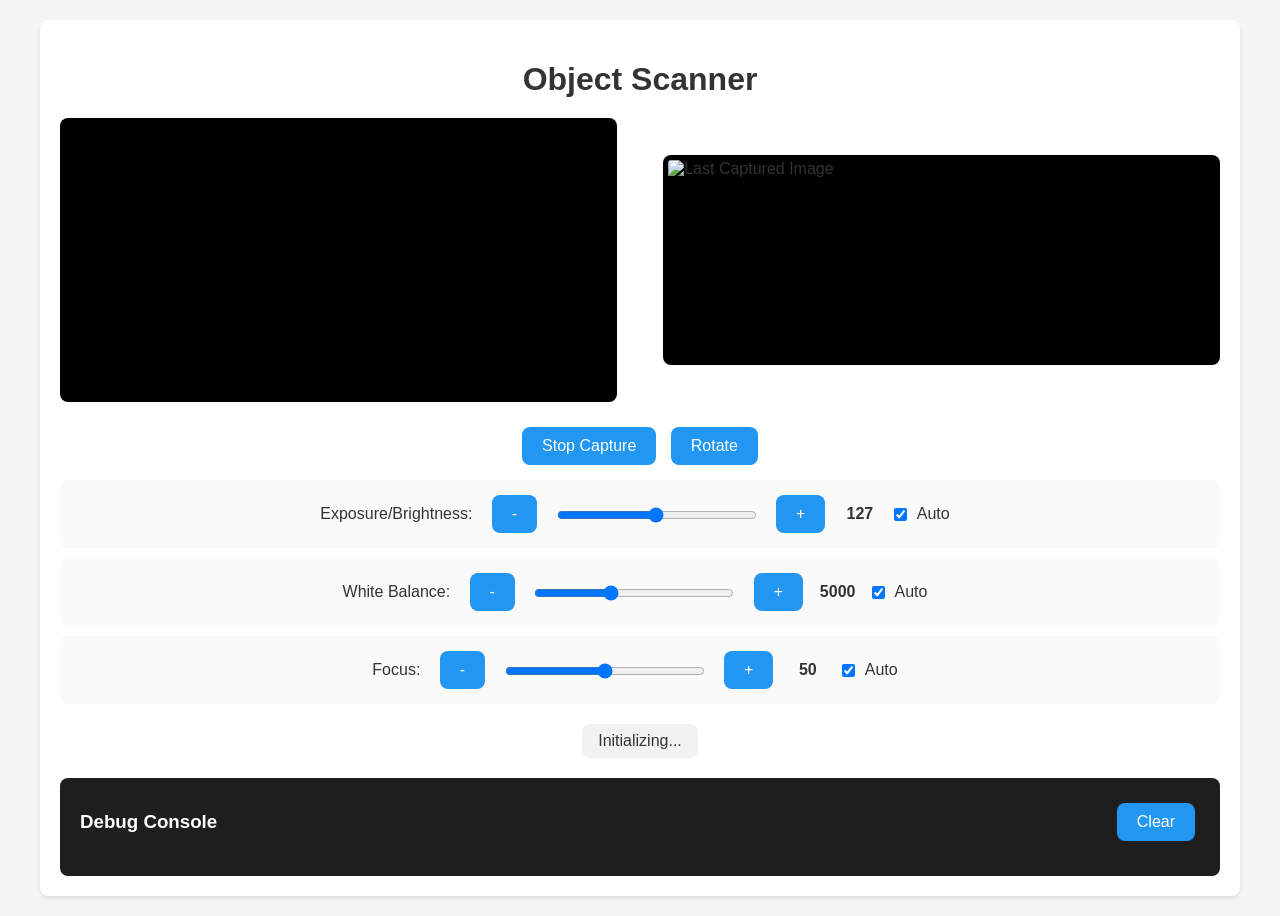
==== index.html @ 4baa54cd "Convert to pure JavaScript single-file application - Remove Flask backend (app.py, requirements.txt)" ====
<!DOCTYPE html>
<html lang="en">
<head>
    <meta charset="UTF-8">
    <meta name="viewport" content="width=device-width, initial-scale=1.0">
    <title>Object Scanner</title>
    <style>
        :root {
            --primary-color: #2196F3;
            --success-color: #4CAF50;
            --warning-color: #FF9800;
            --error-color: #F44336;
            --background-color: #f5f5f5;
            --card-background: #ffffff;
            --text-color: #333333;
            --border-radius: 8px;
            --spacing: 20px;
            --transition: all 0.3s ease;
        }

        * {
            box-sizing: border-box;
        }

        body {
            font-family: 'Segoe UI', Tahoma, Geneva, Verdana, sans-serif;
            margin: 0;
            padding: var(--spacing);
            background-color: var(--background-color);
            color: var(--text-color);
            transition: var(--transition);
        }

        .status-container {
            max-width: 1200px;
            margin: 0 auto;
            padding: var(--spacing);
            background: var(--card-background);
            border-radius: var(--border-radius);
            box-shadow: 0 2px 4px rgba(0,0,0,0.1);
        }

        h1 {
            text-align: center;
            color: var(--text-color);
            margin-bottom: var(--spacing);
        }

        .preview-container {
            display: flex;
            flex-direction: row;
            justify-content: space-between;
            align-items: center;
            margin-bottom: var(--spacing);
            gap: 2%;
        }

        .preview-box {
            width: 48%;
            border: 5px solid transparent;
            border-radius: var(--border-radius);
            overflow: hidden;
            transition: border-color 0.3s ease;
            background: #000;
        }

        .preview-image {
            width: 100%;
            height: auto;
            display: block;
            min-height: 200px;
        }

        .controls {
            text-align: center;
            margin-bottom: var(--spacing);
        }

        .controls > div {
            margin: 10px 0;
            padding: 10px;
            background: rgba(0,0,0,0.02);
            border-radius: var(--border-radius);
        }

        .controls label {
            display: inline-block;
            margin-right: 10px;
            font-weight: 500;
        }

        .btn {
            padding: 10px 20px;
            margin: 5px;
            font-size: 16px;
            color: #fff;
            background-color: var(--primary-color);
            border: none;
            border-radius: var(--border-radius);
            cursor: pointer;
            transition: background-color 0.3s ease;
        }

        .btn:hover {
            background-color: #1976D2;
        }

        .btn:active {
            transform: scale(0.98);
        }

        .status-items {
            display: flex;
            justify-content: space-around;
            margin-bottom: var(--spacing);
        }

        .status-item {
            padding: 8px 16px;
            border-radius: var(--border-radius);
            background: rgba(0,0,0,0.05);
            font-weight: 500;
        }

        /* Status-specific border colors */
        body.ready .preview-box {
            border-color: var(--success-color);
        }

        body.capturing .preview-box {
            border-color: var(--primary-color);
        }

        body.waiting .preview-box {
            border-color: var(--warning-color);
        }

        body.error .preview-box {
            border-color: var(--error-color);
        }

        /* Debug Console */
        .debug-console {
            margin-top: var(--spacing);
            background: #1e1e1e;
            border-radius: var(--border-radius);
            padding: var(--spacing);
            max-height: 200px;
            overflow-y: auto;
        }

        .debug-header {
            display: flex;
            justify-content: space-between;
            align-items: center;
            margin-bottom: 10px;
            color: #fff;
        }

        .debug-header h3 {
            margin: 0;
            color: #fff;
        }

        .debug-messages {
            font-family: 'Consolas', 'Monaco', monospace;
            font-size: 0.9rem;
            color: #00ff00;
            white-space: pre-wrap;
            line-height: 1.4;
        }

        .debug-messages div {
            margin: 2px 0;
        }

        /* Control Inputs */
        input[type="range"] {
            width: 200px;
            margin: 0 10px;
            vertical-align: middle;
        }

        input[type="checkbox"] {
            margin: 0 5px;
            vertical-align: middle;
        }

        .control-value {
            display: inline-block;
            min-width: 50px;
            text-align: center;
            font-weight: 600;
        }

        /* Loading Animation */
        .preview-image.loading {
            animation: pulse 1.5s infinite;
        }

        @keyframes pulse {
            0% { opacity: 1; }
            50% { opacity: 0.6; }
            100% { opacity: 1; }
        }

        /* Responsive Design */
        @media (max-width: 768px) {
            .preview-container {
                flex-direction: column;
            }
            
            .preview-box {
                width: 100%;
                margin-bottom: 10px;
            }
            
            .status-items {
                flex-direction: column;
                align-items: center;
                gap: var(--spacing);
            }

            input[type="range"] {
                width: 150px;
            }

            .controls > div {
                font-size: 14px;
            }
        }
    </style>
</head>
<body>
    <div class="status-container">
        <h1>Object Scanner</h1>
        <div class="preview-container">
            <div class="preview-box">
                <video id="live-view" class="preview-image" autoplay muted playsinline></video>
            </div>
            <div class="preview-box">
                <img id="last-captured-view" class="preview-image" alt="Last Captured Image">
            </div>
        </div>
        <div class="controls">
            <button id="start-capture" class="btn">Stop Capture</button>
            <button id="rotate-btn" class="btn">Rotate</button>
            <div>
                <label for="exposure-control">Exposure/Brightness:</label>
                <button id="exposure-decrease" class="btn">-</button>
                <input type="range" id="exposure-control" min="0" max="255" step="1" value="127">
                <button id="exposure-increase" class="btn">+</button>
                <span id="exposure-value" class="control-value">127</span>
                <input type="checkbox" id="exposure-auto" checked>
                <label for="exposure-auto">Auto</label>
            </div>
            <div>
                <label for="white-balance-control">White Balance:</label>
                <button id="white-balance-decrease" class="btn">-</button>
                <input type="range" id="white-balance-control" min="2000" max="10000" step="100" value="5000">
                <button id="white-balance-increase" class="btn">+</button>
                <span id="white-balance-value" class="control-value">5000</span>
                <input type="checkbox" id="white-balance-auto" checked>
                <label for="white-balance-auto">Auto</label>
            </div>
            <div>
                <label for="focus-control">Focus:</label>
                <button id="focus-decrease" class="btn">-</button>
                <input type="range" id="focus-control" min="0" max="100" step="1" value="50">
                <button id="focus-increase" class="btn">+</button>
                <span id="focus-value" class="control-value">50</span>
                <input type="checkbox" id="focus-auto" checked>
                <label for="focus-auto">Auto</label>
            </div>
        </div>
        <div class="status-items">
            <div class="status-item" id="status">Initializing...</div>
        </div>
        <div class="debug-console">
            <div class="debug-header">
                <h3>Debug Console</h3>
                <button id="clear-debug" class="btn">Clear</button>
            </div>
            <div id="debug-log" class="debug-messages"></div>
        </div>
    </div>

    <script>
        // Define Module with onRuntimeInitialized before OpenCV.js is loaded
        var Module = {
            onRuntimeInitialized: function() {
                addDebugMessage('OpenCV.js is ready');
                startWebcam();
            }
        };

        const liveView = document.getElementById('live-view');
        const lastCapturedView = document.getElementById('last-captured-view');
        const statusElement = document.getElementById('status');
        const debugLog = document.getElementById('debug-log');
        const startCaptureBtn = document.getElementById('start-capture');
        const clearDebugBtn = document.getElementById('clear-debug');
        const rotateBtn = document.getElementById('rotate-btn');

        let capturing = true;
        let motionDetected = false;
        let motionTimeout = null;
        let detectingMotion = false;
        let rotationAngle = 0;
        let videoTrack;

        function addDebugMessage(message) {
            const timestamp = new Date().toLocaleTimeString();
            const msgElement = document.createElement('div');
            msgElement.textContent = `[${timestamp}] ${message}`;
            debugLog.insertBefore(msgElement, debugLog.firstChild);
        }

        function startWebcam(deviceId) {
            const constraints = {
                video: {
                    width: { ideal: 1920 },
                    height: { ideal: 1080 },
                    deviceId: deviceId ? { exact: deviceId } : undefined
                }
            };
            
            navigator.mediaDevices.getUserMedia(constraints)
                .then(stream => {
                    liveView.srcObject = stream;
                    videoTrack = stream.getVideoTracks()[0];
                    liveView.onloadedmetadata = () => {
                        liveView.play();
                        addDebugMessage('Webcam started');
                        statusElement.textContent = 'Ready';
                        document.body.className = 'ready';
                        if (capturing) {
                            addDebugMessage('Starting motion detection');
                            detectMotion();
                        }
                    };
                })
                .catch(err => {
                    addDebugMessage(`Error accessing webcam: ${err}`);
                    statusElement.textContent = 'Error: No camera access';
                    document.body.className = 'error';
                });
        }

        function detectMotion() {
            if (!capturing || detectingMotion) {
                return;
            }
            detectingMotion = true;

            const width = 320;
            const height = 240;

            const canvasFrame = document.createElement('canvas');
            canvasFrame.width = width;
            canvasFrame.height = height;
            const context = canvasFrame.getContext('2d');

            let frame = new cv.Mat(height, width, cv.CV_8UC4);
            let gray = new cv.Mat();
            let prevGray = new cv.Mat();
            let diff = new cv.Mat();
            let thresh = new cv.Mat();

            const fps = 10;
            const delay = 1000 / fps;

            function processFrame() {
                if (!capturing) {
                    detectingMotion = false;
                    frame.delete();
                    gray.delete();
                    prevGray.delete();
                    diff.delete();
                    thresh.delete();
                    return;
                }

                let begin = Date.now();

                context.clearRect(0, 0, width, height);
                context.save();
                context.translate(width / 2, height / 2);
                context.rotate((rotationAngle * Math.PI) / 180);
                context.drawImage(liveView, -width / 2, -height / 2, width, height);
                context.restore();

                let imageData = context.getImageData(0, 0, width, height);
                frame.data.set(imageData.data);
                cv.cvtColor(frame, gray, cv.COLOR_RGBA2GRAY);

                if (!prevGray.empty()) {
                    cv.absdiff(gray, prevGray, diff);
                    cv.threshold(diff, thresh, 25, 255, cv.THRESH_BINARY);

                    let nonZero = cv.countNonZero(thresh);
                    addDebugMessage(`Motion pixels: ${nonZero}`);

                    if (nonZero > 17562) {
                        if (!motionDetected) {
                            motionDetected = true;
                            statusElement.textContent = 'Motion Detected';
                            document.body.className = 'waiting';
                            addDebugMessage(`Motion detected (pixels changed: ${nonZero})`);
                        }
                        clearTimeout(motionTimeout);
                    } else {
                        if (motionDetected) {
                            motionDetected = false;
                            addDebugMessage('No motion detected, preparing to take picture');
                            motionTimeout = setTimeout(() => {
                                takePicture();
                                statusElement.textContent = 'Ready for Next Item';
                                document.body.className = 'ready';
                                addDebugMessage('Picture taken, ready for next item');
                            }, 1350);
                        }
                    }
                }

                gray.copyTo(prevGray);

                let duration = Date.now() - begin;
                setTimeout(processFrame, Math.max(0, delay - duration));
            }

            processFrame();
        }

        function takePicture() {
            addDebugMessage('takePicture called');

            const canvas = document.createElement('canvas');
            canvas.width = liveView.videoWidth;
            canvas.height = liveView.videoHeight;
            const context = canvas.getContext('2d');

            context.clearRect(0, 0, canvas.width, canvas.height);
            context.save();
            context.translate(canvas.width / 2, canvas.height / 2);
            context.rotate((rotationAngle * Math.PI) / 180);
            context.drawImage(liveView, -canvas.width / 2, -canvas.height / 2, canvas.width, canvas.height);
            context.restore();

            lastCapturedView.src = canvas.toDataURL('image/png');

            const link = document.createElement('a');
            link.href = canvas.toDataURL('image/png');
            link.download = `captured-image-${new Date().getTime()}.png`;
            document.body.appendChild(link);
            link.click();
            document.body.removeChild(link);

            addDebugMessage('Picture taken and downloaded');
        }

        startCaptureBtn.addEventListener('click', () => {
            capturing = !capturing;
            startCaptureBtn.textContent = capturing ? 'Stop Capture' : 'Start Capture';
            addDebugMessage(capturing ? 'Capture started' : 'Capture stopped');
            if (capturing) {
                detectMotion();
                document.body.className = 'ready';
            } else {
                motionDetected = false;
                statusElement.textContent = 'Capture Stopped';
                document.body.className = 'error';
                clearTimeout(motionTimeout);
            }
        });

        clearDebugBtn.addEventListener('click', () => {
            debugLog.innerHTML = '';
        });

        rotateBtn.addEventListener('click', () => {
            rotationAngle = (rotationAngle + 90) % 360;
            liveView.style.transform = `rotate(${rotationAngle}deg)`;
            addDebugMessage(`Rotated to ${rotationAngle} degrees`);
        });

        function applyVideoConstraints() {
            if (videoTrack) {
                const exposureAuto = document.getElementById('exposure-auto').checked;
                const whiteBalanceAuto = document.getElementById('white-balance-auto').checked;
                const focusAuto = document.getElementById('focus-auto').checked;

                const sliderValue = parseFloat(document.getElementById('exposure-control').value);
                const exposureValue = (sliderValue - 127.5) / 12.75;
                const brightnessValue = sliderValue;
                const whiteBalanceValue = parseInt(document.getElementById('white-balance-control').value);
                const focusValue = parseInt(document.getElementById('focus-control').value);

                const constraints = {
                    advanced: [
                        exposureAuto ? { exposureMode: 'continuous' } : { exposureCompensation: exposureValue, brightness: brightnessValue },
                        whiteBalanceAuto ? { whiteBalanceMode: 'continuous' } : { whiteBalanceMode: 'manual', colorTemperature: whiteBalanceValue },
                        focusAuto ? { focusMode: 'continuous' } : { focusDistance: focusValue }
                    ]
                };

                videoTrack.applyConstraints(constraints)
                    .then(() => addDebugMessage(`Constraints applied: Exposure ${exposureValue.toFixed(2)}, WB ${whiteBalanceValue}, Focus ${focusValue}`))
                    .catch(err => addDebugMessage(`Error applying constraints: ${err.message}`));
            }
        }

        function updateControlValue(controlId, valueId) {
            const control = document.getElementById(controlId);
            const value = document.getElementById(valueId);
            value.textContent = control.value;
            applyVideoConstraints();
        }

        // Event listeners for sliders
        document.getElementById('exposure-control').addEventListener('input', () => updateControlValue('exposure-control', 'exposure-value'));
        document.getElementById('white-balance-control').addEventListener('input', () => updateControlValue('white-balance-control', 'white-balance-value'));
        document.getElementById('focus-control').addEventListener('input', () => updateControlValue('focus-control', 'focus-value'));

        // Event listeners for auto checkboxes
        document.getElementById('exposure-auto').addEventListener('change', applyVideoConstraints);
        document.getElementById('white-balance-auto').addEventListener('change', applyVideoConstraints);
        document.getElementById('focus-auto').addEventListener('change', applyVideoConstraints);

        // Event listeners for +/- buttons
        document.getElementById('exposure-decrease').addEventListener('click', () => {
            const control = document.getElementById('exposure-control');
            control.stepDown();
            updateControlValue('exposure-control', 'exposure-value');
        });

        document.getElementById('exposure-increase').addEventListener('click', () => {
            const control = document.getElementById('exposure-control');
            control.stepUp();
            updateControlValue('exposure-control', 'exposure-value');
        });

        document.getElementById('white-balance-decrease').addEventListener('click', () => {
            const control = document.getElementById('white-balance-control');
            control.stepDown();
            updateControlValue('white-balance-control', 'white-balance-value');
        });

        document.getElementById('white-balance-increase').addEventListener('click', () => {
            const control = document.getElementById('white-balance-control');
            control.stepUp();
            updateControlValue('white-balance-control', 'white-balance-value');
        });

        document.getElementById('focus-decrease').addEventListener('click', () => {
            const control = document.getElementById('focus-control');
            control.stepDown();
            updateControlValue('focus-control', 'focus-value');
        });

        document.getElementById('focus-increase').addEventListener('click', () => {
            const control = document.getElementById('focus-control');
            control.stepUp();
            updateControlValue('focus-control', 'focus-value');
        });
    </script>

    <!-- Load OpenCV.js from CDN -->
    <script async src="https://docs.opencv.org/4.x/opencv.js" type="text/javascript"></script>
</body>
</html>
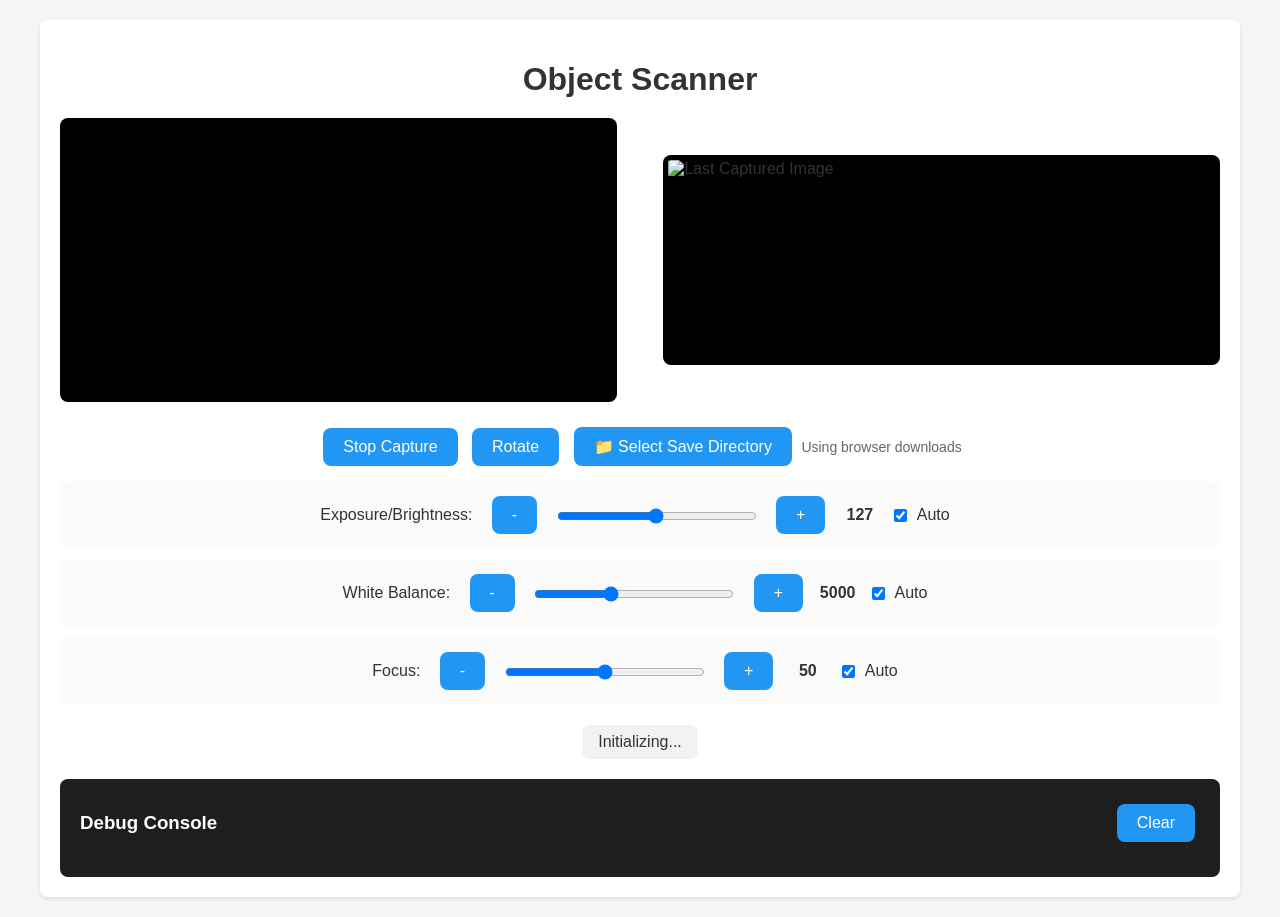
==== commit 25aa197e: "Add File System Access API for custom save locations - Add 'Select Save Directory' button to choose " ====
--- a/index.html
+++ b/index.html
@@ -245,6 +245,8 @@
         <div class="controls">
             <button id="start-capture" class="btn">Stop Capture</button>
             <button id="rotate-btn" class="btn">Rotate</button>
+            <button id="select-directory" class="btn" title="Select a directory to save images directly">📁 Select Save Directory</button>
+            <span id="directory-status" style="color: #666; font-size: 14px;"></span>
             <div>
                 <label for="exposure-control">Exposure/Brightness:</label>
                 <button id="exposure-decrease" class="btn">-</button>
@@ -301,6 +303,8 @@
         const startCaptureBtn = document.getElementById('start-capture');
         const clearDebugBtn = document.getElementById('clear-debug');
         const rotateBtn = document.getElementById('rotate-btn');
+        const selectDirectoryBtn = document.getElementById('select-directory');
+        const directoryStatus = document.getElementById('directory-status');
 
         let capturing = true;
         let motionDetected = false;
@@ -308,6 +312,8 @@
         let detectingMotion = false;
         let rotationAngle = 0;
         let videoTrack;
+        let directoryHandle = null;
+        let imageCounter = 0;
 
         function addDebugMessage(message) {
             const timestamp = new Date().toLocaleTimeString();
@@ -449,14 +455,79 @@
 
             lastCapturedView.src = canvas.toDataURL('image/png');
 
+            // Save the image
+            saveImage(canvas);
+
+            addDebugMessage('Picture taken and saved');
+        }
+
+        async function saveImage(canvas) {
+            const timestamp = new Date().getTime();
+            const filename = `object-scan-${timestamp}.png`;
+
+            // Try to use File System Access API if directory is selected
+            if (directoryHandle && window.showDirectoryPicker) {
+                try {
+                    const fileHandle = await directoryHandle.getFileHandle(filename, { create: true });
+                    const writable = await fileHandle.createWritable();
+                    
+                    // Convert canvas to blob
+                    const blob = await new Promise(resolve => canvas.toBlob(resolve, 'image/png'));
+                    
+                    await writable.write(blob);
+                    await writable.close();
+                    
+                    addDebugMessage(`Image saved to selected directory: ${filename}`);
+                    imageCounter++;
+                    updateDirectoryStatus();
+                    return;
+                } catch (err) {
+                    addDebugMessage(`Error saving to directory: ${err.message}`);
+                    // Fall through to download method
+                }
+            }
+
+            // Fallback: Traditional download method with unique prefix
             const link = document.createElement('a');
             link.href = canvas.toDataURL('image/png');
-            link.download = `captured-image-${new Date().getTime()}.png`;
+            link.download = filename;
             document.body.appendChild(link);
             link.click();
             document.body.removeChild(link);
-
-            addDebugMessage('Picture taken and downloaded');
+            
+            addDebugMessage(`Image downloaded: ${filename}`);
+        }
+
+        async function selectDirectory() {
+            if (!window.showDirectoryPicker) {
+                alert('File System Access API is not supported in this browser.\n\nImages will be downloaded to your default Downloads folder with the prefix "object-scan-".\n\nSupported browsers: Chrome 86+, Edge 86+');
+                addDebugMessage('File System Access API not supported');
+                return;
+            }
+
+            try {
+                directoryHandle = await window.showDirectoryPicker({
+                    mode: 'readwrite'
+                });
+                
+                imageCounter = 0;
+                updateDirectoryStatus();
+                addDebugMessage(`Directory selected: ${directoryHandle.name}`);
+            } catch (err) {
+                if (err.name !== 'AbortError') {
+                    addDebugMessage(`Error selecting directory: ${err.message}`);
+                }
+            }
+        }
+
+        function updateDirectoryStatus() {
+            if (directoryHandle) {
+                directoryStatus.textContent = `✓ Saving to: ${directoryHandle.name}/ (${imageCounter} images saved)`;
+                directoryStatus.style.color = '#4CAF50';
+            } else {
+                directoryStatus.textContent = 'Using browser downloads';
+                directoryStatus.style.color = '#666';
+            }
         }
 
         startCaptureBtn.addEventListener('click', () => {
@@ -484,6 +555,11 @@
             addDebugMessage(`Rotated to ${rotationAngle} degrees`);
         });
 
+        selectDirectoryBtn.addEventListener('click', selectDirectory);
+
+        // Initialize directory status
+        updateDirectoryStatus();
+
         function applyVideoConstraints() {
             if (videoTrack) {
                 const exposureAuto = document.getElementById('exposure-auto').checked;
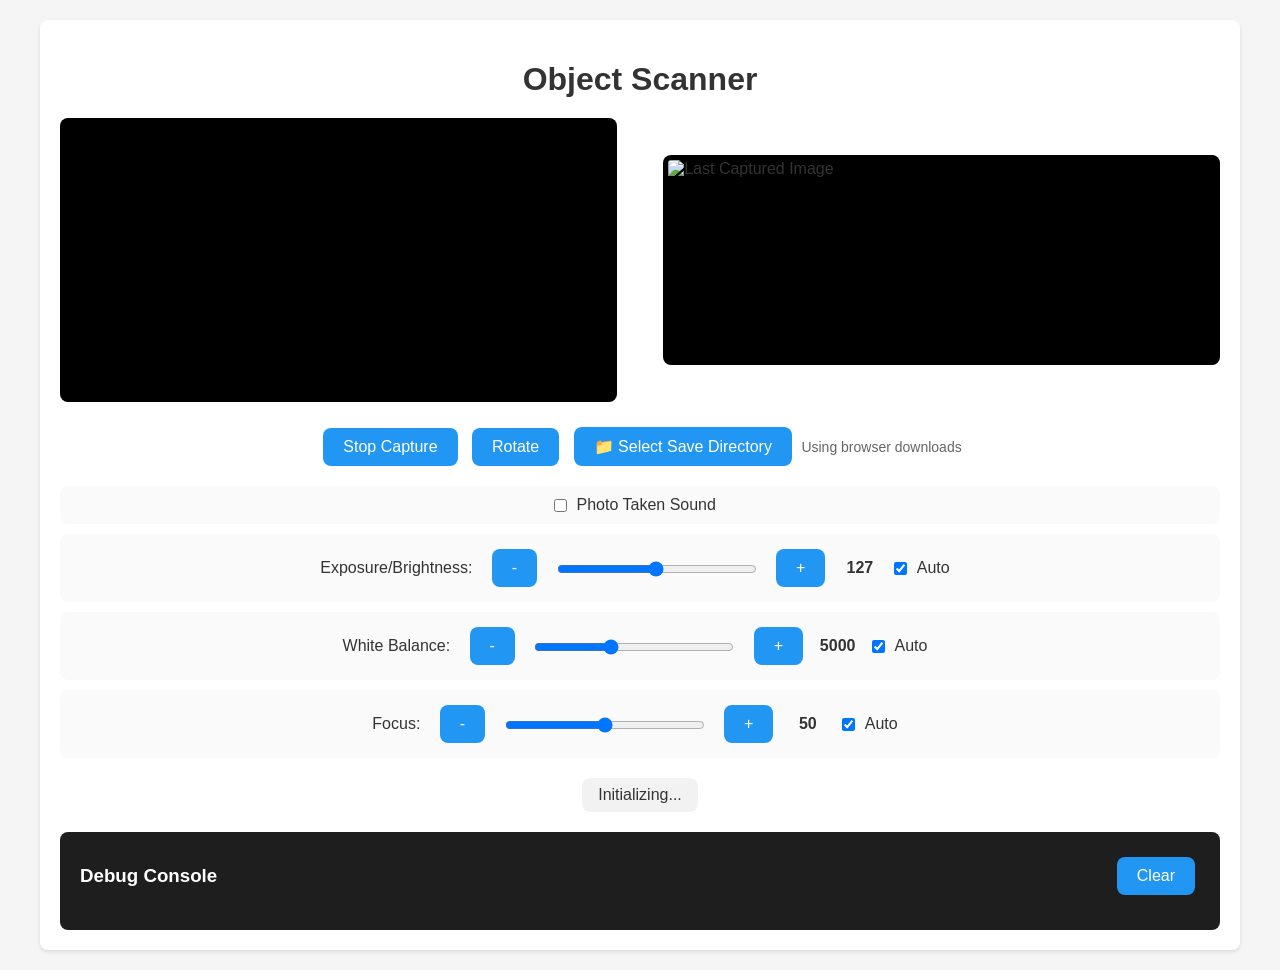
==== commit b35f2956: "embedded audio" ====
--- a/index.html
+++ b/index.html
@@ -247,6 +247,11 @@
             <button id="rotate-btn" class="btn">Rotate</button>
             <button id="select-directory" class="btn" title="Select a directory to save images directly">📁 Select Save Directory</button>
             <span id="directory-status" style="color: #666; font-size: 14px;"></span>
+            <div style="margin-top: 15px; padding: 10px; background: rgba(0,0,0,0.02); border-radius: 8px;">
+                <label style="font-weight: 500; margin-right: 15px;">
+                    <input type="checkbox" id="sound-toggle"> Photo Taken Sound
+                </label>
+            </div>
             <div>
                 <label for="exposure-control">Exposure/Brightness:</label>
                 <button id="exposure-decrease" class="btn">-</button>
@@ -314,6 +319,31 @@
         let videoTrack;
         let directoryHandle = null;
         let imageCounter = 0;
+        let shutterAudio = null;
+
+        // Embedded camera shutter sound (1.8KB compressed to base64)
+        const shutterSound = '[data-uri]';
+
+        // Play camera shutter sound (only if enabled)
+        function playCameraShutter() {
+            const soundToggle = document.getElementById('sound-toggle');
+            if (!soundToggle || !soundToggle.checked) {
+                return; // Sound is disabled
+            }
+            
+            try {
+                if (!shutterAudio) {
+                    shutterAudio = new Audio(shutterSound);
+                }
+                // Clone and play to allow rapid successive shots
+                const sound = shutterAudio.cloneNode();
+                sound.play().catch(err => {
+                    addDebugMessage(`Audio playback error: ${err.message}`);
+                });
+            } catch (err) {
+                addDebugMessage(`Audio error: ${err.message}`);
+            }
+        }
 
         function addDebugMessage(message) {
             const timestamp = new Date().toLocaleTimeString();
@@ -421,6 +451,7 @@
                             addDebugMessage('No motion detected, preparing to take picture');
                             motionTimeout = setTimeout(() => {
                                 takePicture();
+                                playCameraShutter();
                                 statusElement.textContent = 'Ready for Next Item';
                                 document.body.className = 'ready';
                                 addDebugMessage('Picture taken, ready for next item');
